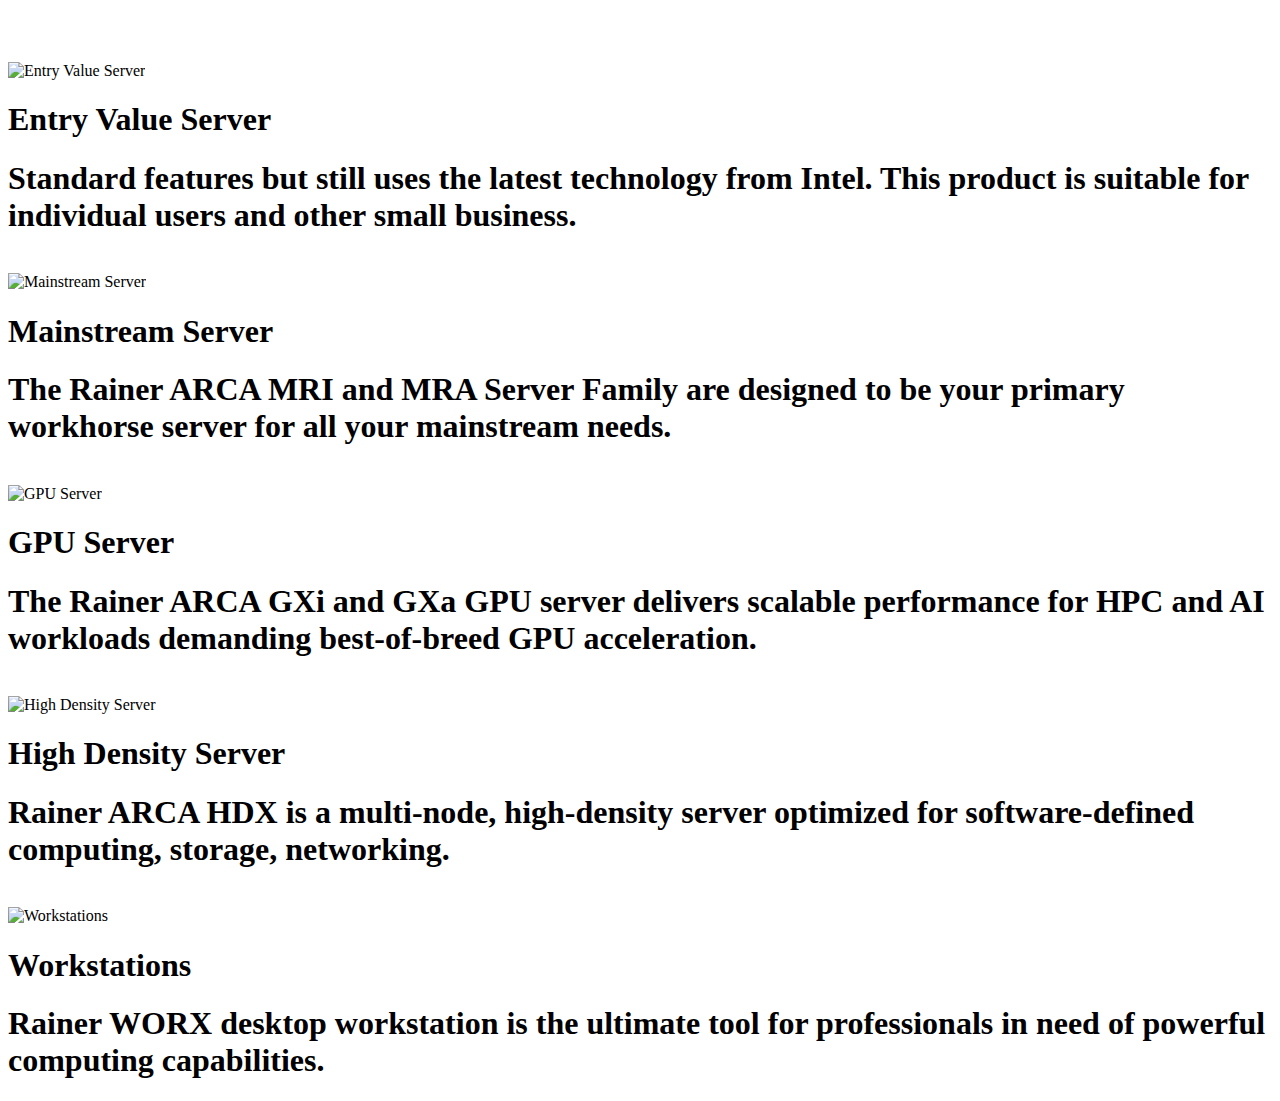
==== rainer.html @ 41425785 "add signage" ====
<!DOCTYPE html>
<html lang="en">

<head>
    <meta charset="utf-8">
    <meta content="width=device-width, initial-scale=1.0" name="viewport">
    <meta name="mobile-web-app-capable" content="yes" />

    <title>Product Rainer</title>

    <meta name="apple-mobile-web-app-status-bar-style" content="default">
    <meta name="mobile-web-app-capable" content="yes">
    <!-- Favicons -->
    <link href="/assets/imv/assets/img/favicon.png" rel="icon">
    <link href="/assets/imv/assets/img/favicon.png" rel="apple-touch-icon">

    <!-- Google Fonts -->
    <link href="https://fonts.googleapis.com/css?family=Open+Sans:300,300i,400,400i,600,600i,700,700i|Nunito:300,300i,400,400i,600,600i,700,700i|Poppins:300,300i,400,400i,500,500i,600,600i,700,700i" rel="stylesheet">

    <!-- Vendor CSS Files -->
    <link href="/assets/imv/assets/vendor/bootstrap/css/bootstrap.min.css" rel="stylesheet">
    <link href="/assets/imv/assets/vendor/bootstrap-icons/bootstrap-icons.css" rel="stylesheet">
    <link href="/assets/imv/assets/vendor/aos/aos.css" rel="stylesheet">
    <link href="/assets/imv/assets/vendor/remixicon/remixicon.css" rel="stylesheet">
    <link href="/assets/imv/assets/vendor/swiper/swiper-bundle.min.css" rel="stylesheet">
    <link href="/assets/imv/assets/vendor/glightbox/css/glightbox.min.css" rel="stylesheet">
    <!-- Template Main CSS File -->
    <link href="/assets/imv/assets/css/signageRainer.css" rel="stylesheet">
    <link rel="stylesheet" href="https://cdn.jsdelivr.net/npm/bootstrap-icons@1.10.5/font/bootstrap-icons.css">
</head>

<body>

    <!-- Logo -->
    <div class="logo">
        <div class="logo-img">
            <img src="/assets/imv/assets/img/signage/rainer white.png" alt="" width="300px">
        </div>
    </div>
    <div class="logo-indo">
        <div class="logo-img">
            <img src="/assets/imv/assets/img/signage/logo-indo.png" alt="" width="100px">
        </div>
    </div>

    <!-- Background -->
    <div class="background-container">
        <div class="background-image"></div>

        <!-- Content -->
        <div class="content-prod">

            <div class="carousel" id="carousel">
              <!-- Entry Value Server -->
              <div class="content" data-index="0">
                <div class="logo-intel">
                  <div class="logo-img">
                    <img src="/assets/imv/assets/img/signage/logo-intelx.png" alt="" width="230px">
                  </div>
                </div>
                <div class="left-sect backInLeft">
                  <div class="prod d-flex align-items-center">
                    <img src="/assets/imv/assets/img/signage/product/rainer/ENP.png" alt="Entry Value Server">
                  </div>
                  <h1>Entry Value Server</h1>
                </div>
                <div class="right-sect backInRight">
                  <div class="spec">
                    <div class="row align-self-start gy-4">
                      <h1>Standard features but still uses the latest technology from Intel. This product is suitable for individual users and other small business.</h1>
                    </div>
                  </div>
                </div>
              </div>
              <!-- Mainstream Server -->
              <div class="content" data-index="1">
                <div class="logo-intel">
                  <div class="logo-img">
                    <img src="/assets/imv/assets/img/signage/logo-intelx.png" alt="" width="230px">
                    <img src="/assets/imv/assets/img/signage/logo-amd.png" alt="" width="180px">
                  </div>
                </div>
                <div class="left-sect backInLeft">
                  <div class="prod d-flex align-items-center">
                    <img src="/assets/imv/assets/img/signage/product/rainer/MRA.png" alt="Mainstream Server">
                  </div>
                  <h1>Mainstream Server</h1>
                </div>
                <div class="right-sect backInRight">
                  <div class="spec">
                    <div class="row align-self-start gy-4">
                      <h1>The Rainer ARCA MRI and MRA Server Family are designed to be your primary workhorse server for all your mainstream needs.</h1>
                    </div>
                  </div>
                </div>
              </div>
              <!-- GPU Server -->
              <div class="content" data-index="1">
                <div class="logo-intel">
                  <div class="logo-img">
                      <img src="/assets/imv/assets/img/signage/logo-intelx.png" alt="" width="230px">
                      <img src="/assets/imv/assets/img/signage/logo-amd.png" alt="" width="180px">
                  </div>
                </div>
                <div class="left-sect backInLeft">
                  <div class="prod d-flex align-items-center">
                    <img src="/assets/imv/assets/img/signage/product/rainer/GXi.png" alt="GPU Server">
                  </div>
                  <h1>GPU Server</h1>
                </div>
                <div class="right-sect backInRight">
                  <div class="spec">
                    <div class="row align-self-start gy-4">
                      <h1>The Rainer ARCA GXi and GXa GPU server delivers scalable performance for HPC and AI workloads demanding best-of-breed GPU acceleration.</h1>
                    </div>
                  </div>
                </div>
              </div>
              <!-- High Density Server -->
              <div class="content" data-index="1">
                <div class="logo-intel">
                  <div class="logo-img">
                      <img src="/assets/imv/assets/img/signage/logo-intelx.png" alt="" width="230px">
                      <img src="/assets/imv/assets/img/signage/logo-amd.png" alt="" width="180px">
                  </div>
                </div>
                <div class="left-sect backInLeft">
                  <div class="prod d-flex align-items-center">
                    <img src="/assets/imv/assets/img/signage/product/rainer/HDXi.png" alt="High Density Server">
                  </div>
                  <h1>High Density Server</h1>
                </div>
                <div class="right-sect backInRight">
                  <div class="spec">
                    <div class="row align-self-start gy-4">
                      <h1>Rainer ARCA HDX is a multi-node, high-density server optimized for software-defined computing, storage, networking.</h1>
                    </div>
                  </div>
                </div>
              </div>
              <!-- Workstations -->
              <div class="content" data-index="1">
                <div class="logo-intel">
                  <div class="logo-img">
                      <img src="/assets/imv/assets/img/signage/logo-intelx.png" alt="" width="230px">
                      <img src="/assets/imv/assets/img/signage/logo-amd.png" alt="" width="180px">
                  </div>
                </div>
                <div class="left-sect backInLeft">
                  <div class="prod d-flex align-items-center">
                    <img src="/assets/imv/assets/img/signage/product/rainer/WRXi.png" alt="Workstations">
                  </div>
                  <h1>Workstations</h1>
                </div>
                <div class="right-sect backInRight">
                  <div class="spec">
                    <div class="row align-self-start gy-4">
                      <h1>Rainer WORX desktop workstation is the ultimate tool for professionals in need of powerful computing capabilities.</h1>
                    </div>
                  </div>
                </div>
              </div>
            </div>
        </div>
    </div>

    <!-- Vendor JS Files -->
    <script src="/assets/imv/assets/vendor/bootstrap/js/bootstrap.bundle.js"></script>
    <script src="/assets/imv/assets/vendor/aos/aos.js"></script>
    <script src="/assets/imv/assets/vendor/php-email-form/validate.js"></script>
    <script src="/assets/imv/assets/vendor/swiper/swiper-bundle.min.js"></script>
    <script src="/assets/imv/assets/vendor/purecounter/purecounter.js"></script>
    <script src="/assets/imv/assets/vendor/isotope-layout/isotope.pkgd.min.js"></script>
    <script src="/assets/imv/assets/vendor/glightbox/js/glightbox.min.js"></script>

    <!-- Template Main JS File -->
    <script src="/assets/imv/assets/js/signageGear.js"></script>

</body>

</html>
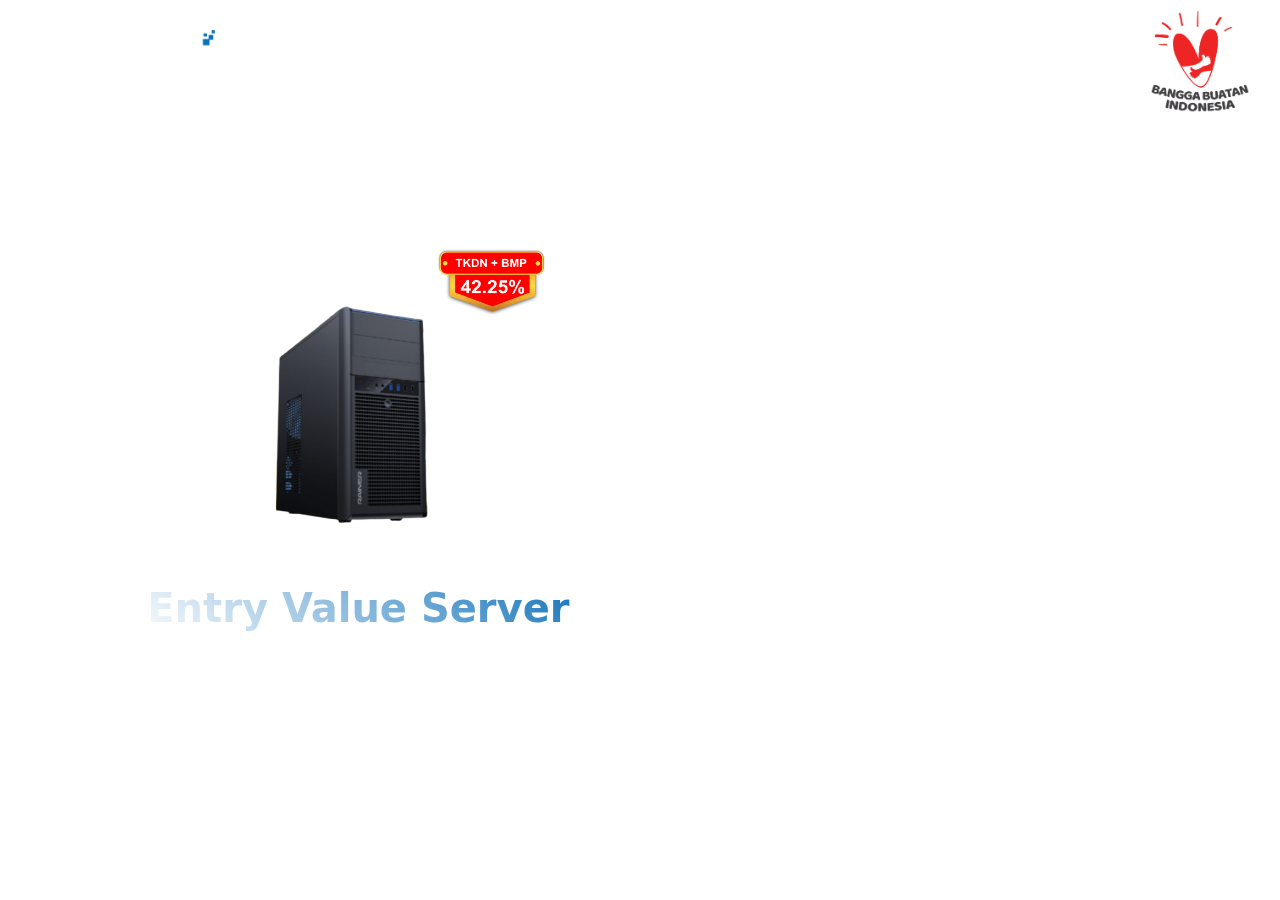
==== commit 4fad4af1: "Add asset" ====
--- a/rainer.html
+++ b/rainer.html
@@ -11,21 +11,21 @@
     <meta name="apple-mobile-web-app-status-bar-style" content="default">
     <meta name="mobile-web-app-capable" content="yes">
     <!-- Favicons -->
-    <link href="/assets/imv/assets/img/favicon.png" rel="icon">
-    <link href="/assets/imv/assets/img/favicon.png" rel="apple-touch-icon">
+    <link href="assets/img/favicon.png" rel="icon">
+    <link href="assets/img/favicon.png" rel="apple-touch-icon">
 
     <!-- Google Fonts -->
     <link href="https://fonts.googleapis.com/css?family=Open+Sans:300,300i,400,400i,600,600i,700,700i|Nunito:300,300i,400,400i,600,600i,700,700i|Poppins:300,300i,400,400i,500,500i,600,600i,700,700i" rel="stylesheet">
 
     <!-- Vendor CSS Files -->
-    <link href="/assets/imv/assets/vendor/bootstrap/css/bootstrap.min.css" rel="stylesheet">
-    <link href="/assets/imv/assets/vendor/bootstrap-icons/bootstrap-icons.css" rel="stylesheet">
-    <link href="/assets/imv/assets/vendor/aos/aos.css" rel="stylesheet">
-    <link href="/assets/imv/assets/vendor/remixicon/remixicon.css" rel="stylesheet">
-    <link href="/assets/imv/assets/vendor/swiper/swiper-bundle.min.css" rel="stylesheet">
-    <link href="/assets/imv/assets/vendor/glightbox/css/glightbox.min.css" rel="stylesheet">
+    <link href="assets/vendor/bootstrap/css/bootstrap.min.css" rel="stylesheet">
+    <link href="assets/vendor/bootstrap-icons/bootstrap-icons.css" rel="stylesheet">
+    <link href="assets/vendor/aos/aos.css" rel="stylesheet">
+    <link href="assets/vendor/remixicon/remixicon.css" rel="stylesheet">
+    <link href="assets/vendor/swiper/swiper-bundle.min.css" rel="stylesheet">
+    <link href="assets/vendor/glightbox/css/glightbox.min.css" rel="stylesheet">
     <!-- Template Main CSS File -->
-    <link href="/assets/imv/assets/css/signageRainer.css" rel="stylesheet">
+    <link href="assets/css/signageRainer.css" rel="stylesheet">
     <link rel="stylesheet" href="https://cdn.jsdelivr.net/npm/bootstrap-icons@1.10.5/font/bootstrap-icons.css">
 </head>
 
@@ -34,12 +34,12 @@
     <!-- Logo -->
     <div class="logo">
         <div class="logo-img">
-            <img src="/assets/imv/assets/img/signage/rainer white.png" alt="" width="300px">
+            <img src="assets/img/signage/rainer white.png" alt="" width="300px">
         </div>
     </div>
     <div class="logo-indo">
         <div class="logo-img">
-            <img src="/assets/imv/assets/img/signage/logo-indo.png" alt="" width="100px">
+            <img src="assets/img/signage/logo-indo.png" alt="" width="100px">
         </div>
     </div>
 
@@ -55,12 +55,12 @@
               <div class="content" data-index="0">
                 <div class="logo-intel">
                   <div class="logo-img">
-                    <img src="/assets/imv/assets/img/signage/logo-intelx.png" alt="" width="230px">
+                    <img src="assets/img/signage/logo-intelx.png" alt="" width="230px">
                   </div>
                 </div>
                 <div class="left-sect backInLeft">
                   <div class="prod d-flex align-items-center">
-                    <img src="/assets/imv/assets/img/signage/product/rainer/ENP.png" alt="Entry Value Server">
+                    <img src="assets/img/signage/product/rainer/ENP.png" alt="Entry Value Server">
                   </div>
                   <h1>Entry Value Server</h1>
                 </div>
@@ -76,13 +76,13 @@
               <div class="content" data-index="1">
                 <div class="logo-intel">
                   <div class="logo-img">
-                    <img src="/assets/imv/assets/img/signage/logo-intelx.png" alt="" width="230px">
-                    <img src="/assets/imv/assets/img/signage/logo-amd.png" alt="" width="180px">
+                    <img src="assets/img/signage/logo-intelx.png" alt="" width="230px">
+                    <img src="assets/img/signage/logo-amd.png" alt="" width="180px">
                   </div>
                 </div>
                 <div class="left-sect backInLeft">
                   <div class="prod d-flex align-items-center">
-                    <img src="/assets/imv/assets/img/signage/product/rainer/MRA.png" alt="Mainstream Server">
+                    <img src="assets/img/signage/product/rainer/MRA.png" alt="Mainstream Server">
                   </div>
                   <h1>Mainstream Server</h1>
                 </div>
@@ -98,13 +98,13 @@
               <div class="content" data-index="1">
                 <div class="logo-intel">
                   <div class="logo-img">
-                      <img src="/assets/imv/assets/img/signage/logo-intelx.png" alt="" width="230px">
-                      <img src="/assets/imv/assets/img/signage/logo-amd.png" alt="" width="180px">
+                      <img src="assets/img/signage/logo-intelx.png" alt="" width="230px">
+                      <img src="assets/img/signage/logo-amd.png" alt="" width="180px">
                   </div>
                 </div>
                 <div class="left-sect backInLeft">
                   <div class="prod d-flex align-items-center">
-                    <img src="/assets/imv/assets/img/signage/product/rainer/GXi.png" alt="GPU Server">
+                    <img src="assets/img/signage/product/rainer/GXi.png" alt="GPU Server">
                   </div>
                   <h1>GPU Server</h1>
                 </div>
@@ -120,13 +120,13 @@
               <div class="content" data-index="1">
                 <div class="logo-intel">
                   <div class="logo-img">
-                      <img src="/assets/imv/assets/img/signage/logo-intelx.png" alt="" width="230px">
-                      <img src="/assets/imv/assets/img/signage/logo-amd.png" alt="" width="180px">
+                      <img src="assets/img/signage/logo-intelx.png" alt="" width="230px">
+                      <img src="assets/img/signage/logo-amd.png" alt="" width="180px">
                   </div>
                 </div>
                 <div class="left-sect backInLeft">
                   <div class="prod d-flex align-items-center">
-                    <img src="/assets/imv/assets/img/signage/product/rainer/HDXi.png" alt="High Density Server">
+                    <img src="assets/img/signage/product/rainer/HDXi.png" alt="High Density Server">
                   </div>
                   <h1>High Density Server</h1>
                 </div>
@@ -142,13 +142,13 @@
               <div class="content" data-index="1">
                 <div class="logo-intel">
                   <div class="logo-img">
-                      <img src="/assets/imv/assets/img/signage/logo-intelx.png" alt="" width="230px">
-                      <img src="/assets/imv/assets/img/signage/logo-amd.png" alt="" width="180px">
+                      <img src="assets/img/signage/logo-intelx.png" alt="" width="230px">
+                      <img src="assets/img/signage/logo-amd.png" alt="" width="180px">
                   </div>
                 </div>
                 <div class="left-sect backInLeft">
                   <div class="prod d-flex align-items-center">
-                    <img src="/assets/imv/assets/img/signage/product/rainer/WRXi.png" alt="Workstations">
+                    <img src="assets/img/signage/product/rainer/WRXi.png" alt="Workstations">
                   </div>
                   <h1>Workstations</h1>
                 </div>
@@ -165,16 +165,16 @@
     </div>
 
     <!-- Vendor JS Files -->
-    <script src="/assets/imv/assets/vendor/bootstrap/js/bootstrap.bundle.js"></script>
-    <script src="/assets/imv/assets/vendor/aos/aos.js"></script>
-    <script src="/assets/imv/assets/vendor/php-email-form/validate.js"></script>
-    <script src="/assets/imv/assets/vendor/swiper/swiper-bundle.min.js"></script>
-    <script src="/assets/imv/assets/vendor/purecounter/purecounter.js"></script>
-    <script src="/assets/imv/assets/vendor/isotope-layout/isotope.pkgd.min.js"></script>
-    <script src="/assets/imv/assets/vendor/glightbox/js/glightbox.min.js"></script>
+    <script src="assets/vendor/bootstrap/js/bootstrap.bundle.js"></script>
+    <script src="assets/vendor/aos/aos.js"></script>
+    <script src="assets/vendor/php-email-form/validate.js"></script>
+    <script src="assets/vendor/swiper/swiper-bundle.min.js"></script>
+    <script src="assets/vendor/purecounter/purecounter.js"></script>
+    <script src="assets/vendor/isotope-layout/isotope.pkgd.min.js"></script>
+    <script src="assets/vendor/glightbox/js/glightbox.min.js"></script>
 
     <!-- Template Main JS File -->
-    <script src="/assets/imv/assets/js/signageGear.js"></script>
+    <script src="assets/js/script.js"></script>
 
 </body>
 
